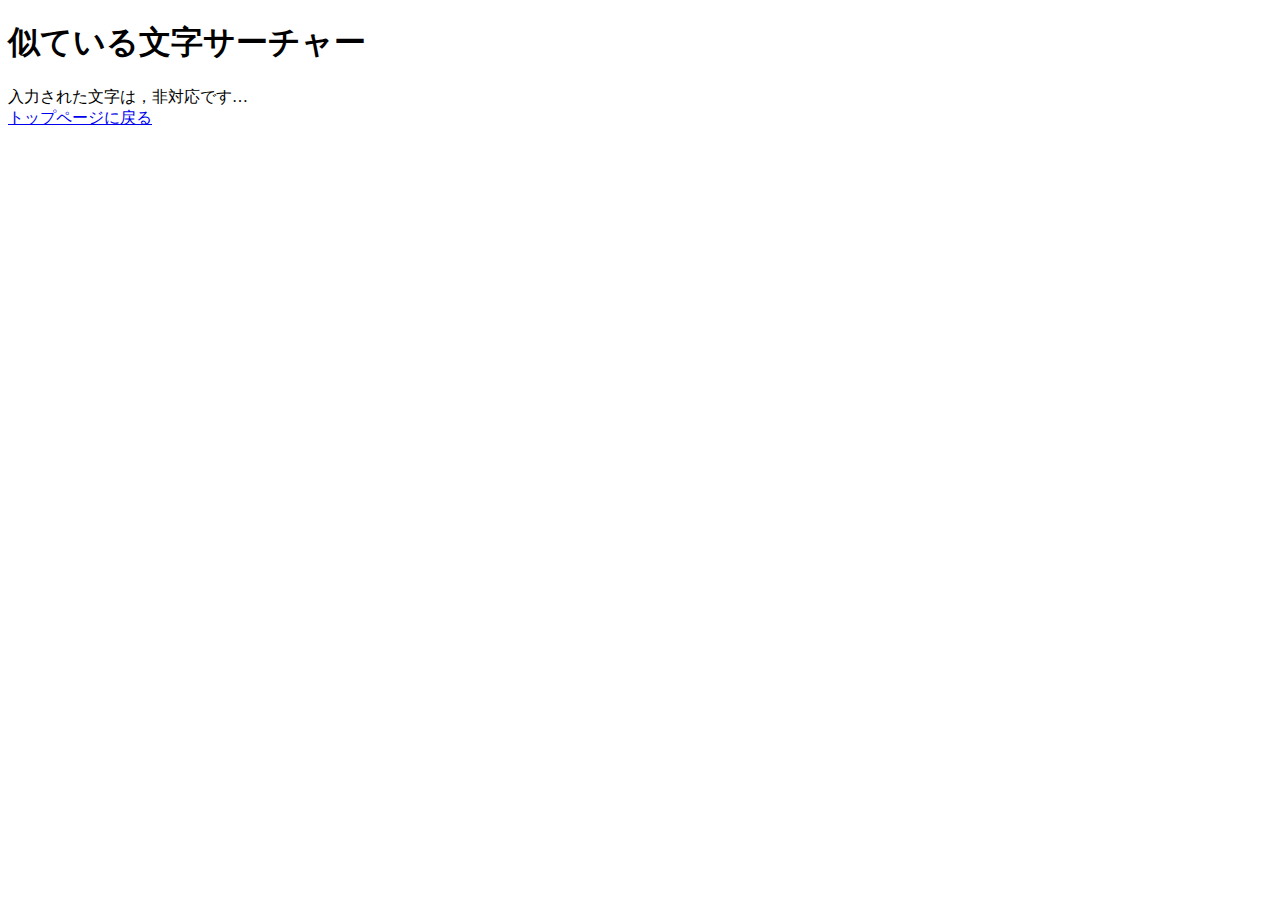
==== templates/unavailable.html @ a0c943e2 "dev webapp" ====
<!DOCTYPE html>
<html lang="jp" dir="ltr">
  <head>
    <meta charset="utf-8">
    <title>似ている文字サーチャー</title>
    <link rel="stylesheet" href="static/style.css">
  </head>
  <body>
    <main>
      <div>
        <h1>似ている文字サーチャー</h1>
        <p>
          入力された文字は，非対応です…<br>
          <a href='/'>トップページに戻る</a>
        </p>
      </div>
    </main>

  </body>
</html>
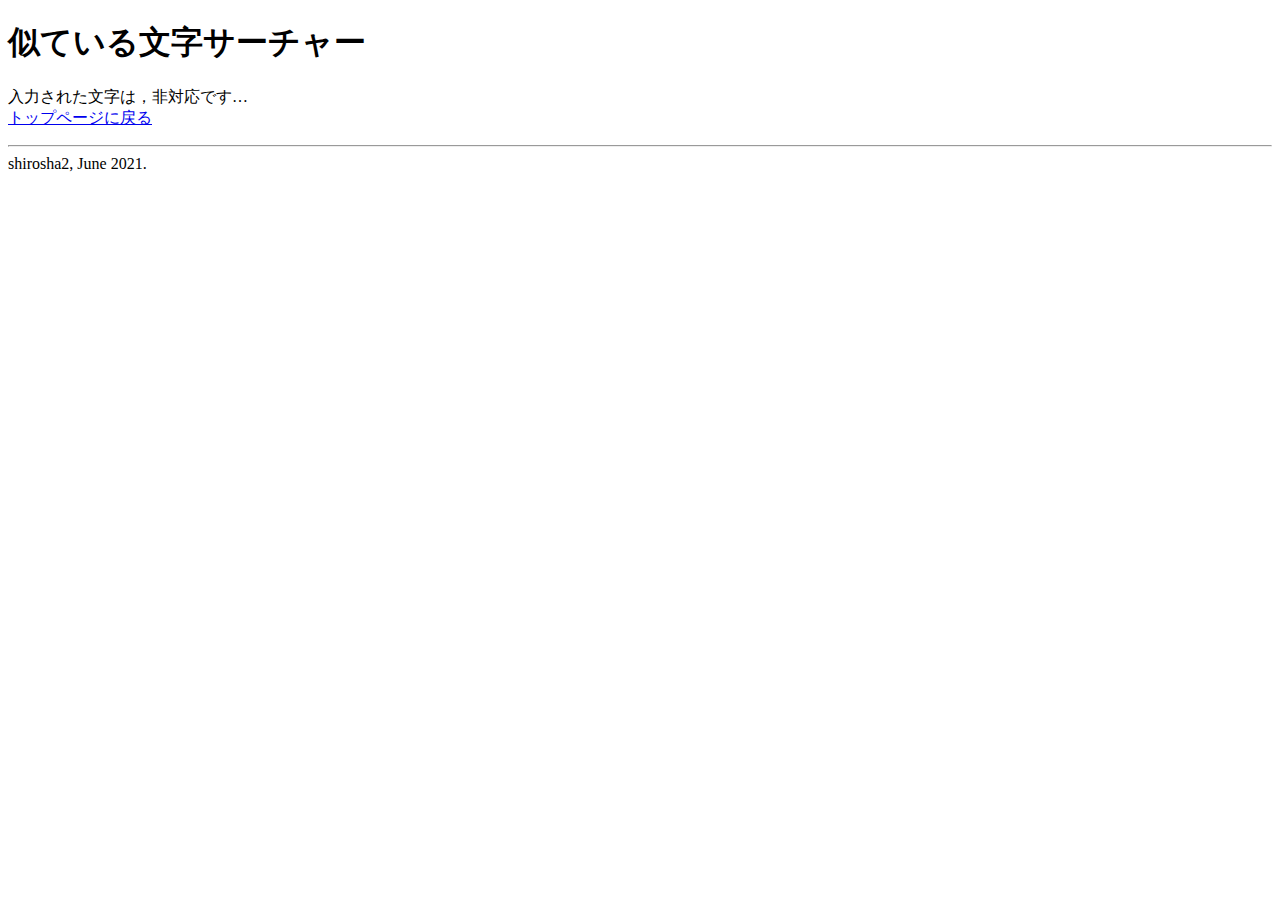
==== commit d37c1622: "deploy to heroku" ====
--- a/templates/unavailable.html
+++ b/templates/unavailable.html
@@ -16,5 +16,10 @@
       </div>
     </main>
 
+    <footer>
+      <hr>
+      shirosha2, June 2021.
+    </footer>
+
   </body>
 </html>
